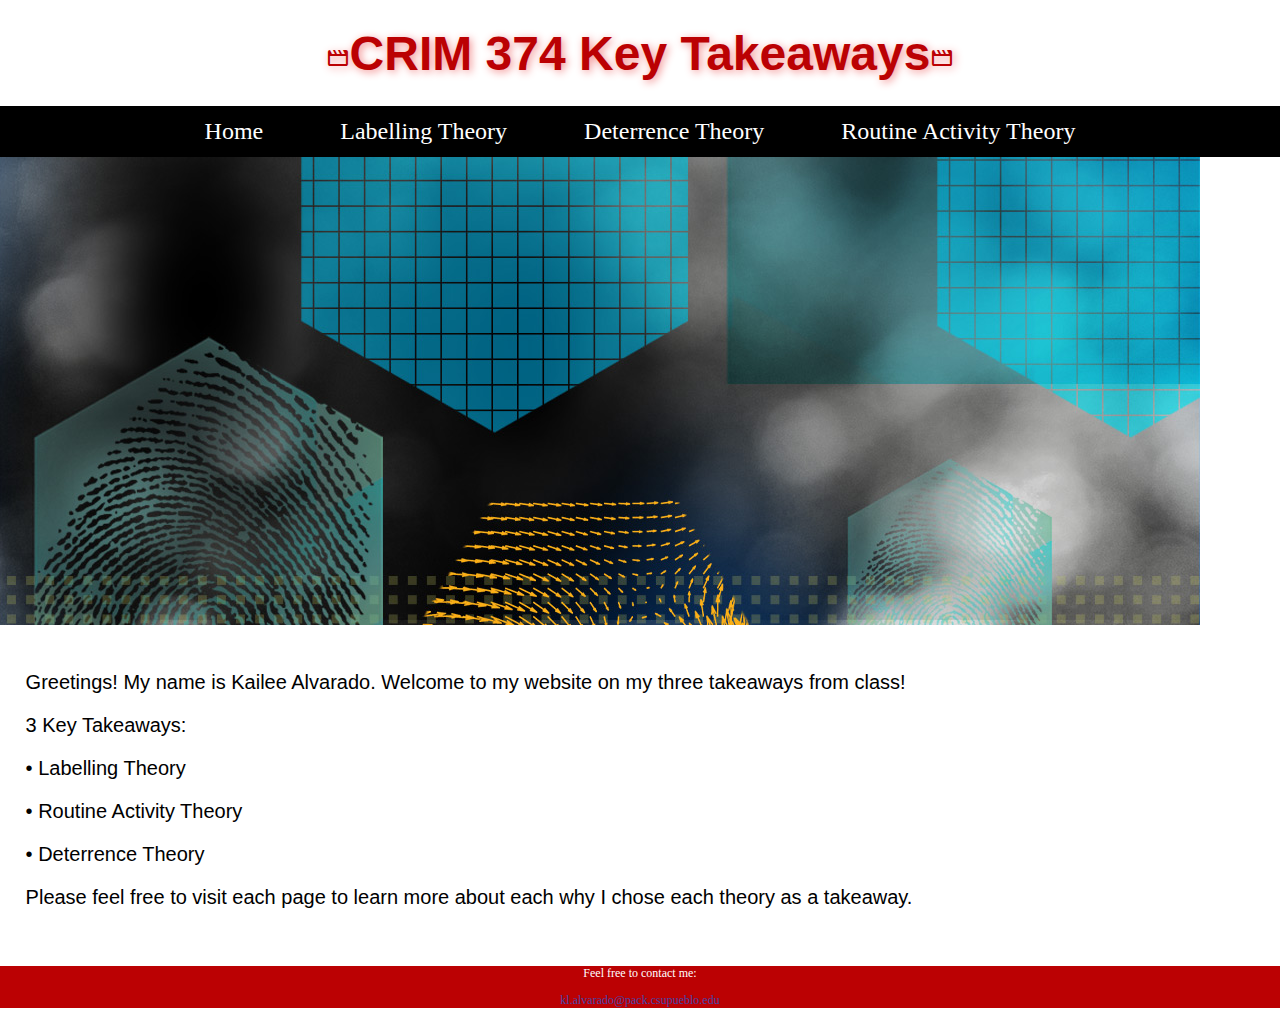
==== index.html @ e0ebf56d "Add files via upload" ====
<!DOCTYPE html>
<!-- 
	Student Name: Kailee Alvarado
	File Name: index.html
	Date: 5/5/23
 -->
<html lang="en">
	<head>
		<title>CRIM 374 Key Takeaways: index</title>
		<meta charset="utf-8">
		<link rel="stylesheet" href="css/styles.css">
		<meta name="viewport" content="width=device-width, initial-scale=1.0">
		<link href="<link rel="preconnect" href="https://fonts.googleapis.com">
		<link rel="preconnect" href="https://fonts.gstatic.com" crossorigin>
		<link rel="stylesheet" href="https://fonts.googleapis.com/css2?family=Material+Symbols+Outlined:opsz,wght,FILL,GRAD@20..48,100..700,0..1,-50..200" />
		<link rel="shortcut icon" href="images/favicon.ico">
		<link rel="icon" type="image/png" sizes="32x32" href="/favicon-32x32.png">
		<link rel="apple-touch-icon" sizes="180x180" href="images/apple-touch-icon.png">
		<link rel="icon" sizes="192x192" href="images/android-chrome-192x192.png">
	</head>
	
<body>
	
	<!-- Mobile Nav -->
	<nav class="mobile-nav">
		<div id="menu-links">
			<a href="index.html">Home</a>
			<a href="labellingtheory.html">Labelling Theory</a>
			<a href="deterrencetheory.html">Deterrence Theory</a>
			<a href="routineactivity.html">Routine Activity Theory</a>
		</div>
		<a class="menu-icon" onclick="hamburger()">
			<div>&#9776;</div>
		</a>
    </nav>

	<header>
		<h1><span class="material-symbols-outlined">movie</span>CRIM 374 Key Takeaways<span class="material-symbols-outlined">movie</span></h1>
	</header>

	<nav class="tab-desk">
		<ul>
            <li><a href="index.html">Home</a></li>  
            <li><a href="labellingtheory.html">Labelling Theory</a></li>      
            <li><a href="deterrencetheory.html">Deterrence Theory</a></li>    
            <li><a href="routineactivity.html">Routine Activity Theory</a></li>
        </ul>
	</nav>
    
    <!-- Hero Image -->
    <div id="hero" class="tab-desk">
        <img src="images/crimbanner.jpeg" alt="keyboard">
    </div>

	
	<!-- Use the main area to add the main content to the webpage -->
	<main>
		
        <div id="intro">
            
            <p>Greetings! My name is Kailee Alvarado. Welcome to my website on my three takeaways from class!</p>

            <p>3 Key Takeaways: </p>
			<p>• Labelling Theory</p>
			<p>• Routine Activity Theory</p>
			<p>• Deterrence Theory</p> 

		

			<p>Please feel free to visit each page to learn more about each why I chose each theory as a takeaway.</p>
            
        </div>
		
	</main>
	
	<footer>
		<p style="color: white">Feel free to contact me:</p>
		<p><a href="mailto: kl.alvarado@pack.csupueblo.edu">kl.alvarado@pack.csupueblo.edu</a></p>
	</footer>
	<script src="scripts/script.js"></script>
</body>
</html>
---- css/styles.css ----
/*
Author: Kailee Alvarado
Date: 11/30/22
File Name: styles.css
*/

/* CSS Reset */
body, header, nav, main, footer, img, h1, ul, section, aside, figure, figcaption {
    margin: 0;
    padding: 0;
    border: 0;
}

/* Style rule for images */
img {
    max-width: 100%;
    display: block;
}

/* Style rule for box sizing applies to all elements */
* {
  box-sizing: border-box;
}

/* Style rules for mobile viewport */

/* Hide tab-desk class */
.tab-desk, #menu-links {
    display: none;
}

/* Style rules for header content */
header {
    text-align: center;
    font-size: 1.5em;
    color: #bb0103;
}

header h1 {
    font-family:'Lato', sans-serif; 
    font-style: none;
    font-size: 1.5em;
    padding: 4%;
    margin-right: 15%;
    text-shadow: 2px 2px 8px #f39292;
}

/* Style rules for navigation area */
nav {
    background-color: #000000;
}

.mobile-nav a {
    color: #fff;
    text-align: center;  
    font-size: 2em;
    text-decoration: none;
    padding: 3%;
    display: block;
}

.mobile-nav a.menu-icon {
    display: block;
    position: absolute;
    right: 0;
    top: 0;
}

.menu-icon div {
    height: 50px;
    width: 50px;
    background-color: #bb0103;
}

/* Style rules for main content */
main {
    padding: 2%;
    background-color: #ffffff;
    overflow: auto;
    font-family: 'Lato', sans-serif;
}

main p {
    font-size: 1.25em;
}

.action {
    font-size: 1.25em;
    color: #bb0103;
    font-weight: bold;
}

#Cyber-Crime-Analyst, #Cybersecurity-Analyst, #Cybersecurity-Manager {
    margin: 0 2%;
}

#info {
    clear: left;
    background-color: #f9a0a3;
    padding: 1% 2%;
}

#info ul {
    margin-left: 10%;
}

.round {
    border-radius: 8px; 
}

aside {
    text-align: center;
    font-size: 1.5em;
    font-weight: bold;
    color: #bb0103;
    text-shadow: 3px 3px 10px #f9a0a3;
}

figure {
    position: relative;
    max-width: 275px;
    margin: 2% auto;
    border: 8px solid #bb0103;
}

figcaption {
    position: absolute;
    bottom: 0;
    background: none; 
    color: #fff;
    width: 100%;
    padding: 5% 0;
    text-align: center;
    font-family:'Lato', sans-serif;
    font-size: 1.5em;
    font-weight: bold;
}

#contact, #tech h2, #form h2 {
    text-align: center;
}

.tel-link {
    background-color: #bb0103;
    padding: 2%;
    margin: 0 auto;
    width: 80%;
    text-align: center;
    border-radius: 5px;
}

.tel-link a {
    color: #fff;
    text-decoration: none;
    font-size: 1.5em;
    display: block;
}

#contact .email-link {
    color: #4645a8;
    text-decoration: none;
    font-weight: bold;
}

.map {
    border: 5px solid #bb0103;
    width: 95%;
    height: 50%;
}

/* Style rules for table */
table {
    border: 1px solid #bb0103;
    margin: 0 auto;
    width: 100%;
    border-radius: 25px;
}

caption {
    font-size: 1.5em;
    font-weight: bold;
    padding: 1%;
}

th, td {
    border: 1px solid #bb0103;
    border-radius: 25px;
    padding: 2%;

}

th {
    background-color: #bb0103;
    color: #fff;
    font-size: 1.15em;
}

tr:nth-child(odd) {
    background-color: #f9a0a3;
}

/* Style rules for form elements */
fieldset, input  { 
    margin-bottom: 2%;
}

fieldset legend {
    font-weight: bold;
    font-size: 1.25em;
}

label {
    display: block;
    padding-top: 3%;
}

form #submit {
    margin: 0 auto;
    display: block;
    padding: 3%;
    background-color: #f9a0a3;
    font-size: 1em;

}

/* Style rules for footer content */
footer {
    text-align: center;
    font-size: 0.75em;
    clear: left;
    background-color: #bb0103;
}

footer a {
    color: #4645a8;
    text-decoration: none;
}

/* Media Query for Tablet Viewport */
@media screen and (min-width: 600px), print {
    
    /* Tablet Viewport: Show tab-desk class, hide mobile class */
    .tab-desk {
        display: block;
    }

    .mobile, .mobile-nav {
        display: none;
    }
    
    /* Tablet Viewport: Style rule for header content */
    header h1 {
        margin: 0;
        padding: 0;
        font-size: 2em;
    }
    
    span.tab-desk {
        display: inline;
    }
    
    /* Tablet Viewport: Style rules for nav area */
    nav ul {
        list-style-type: none;
        text-align: center;
    }
    
    nav li {
        border-top: none;
        display: inline-block;
        border-right: 1px solid #000000;
        font-size: 1.5em;
    }
    
    nav li:last-child {
        border-right: none;
    }
    
    nav li a {
        padding: 0.25em 0.5em;
        display: block;
        color: #fff;
        text-align: center;
        text-decoration: none;
    }
    
    .grid {
        display: grid;
        grid-template-columns: auto auto;
        grid-gap: 20px;
    
    }
    
    aside {
        grid-column: 1 / span 2;
    }
    
    /* Tablet Viewport: Style rule for map */
   .map {
        width: 500px;
        height: 450px;
    }
    
    /* Tablet Viewport: Style rule for form element */
    form {
        width: 70%;
        margin: 0 auto;
        text-align: center;
    }
    
}

/* Media Query for Desktop Viewport */
@media screen and (min-width: 900px), print {
    
    /* Desktop Viewport: Style rule for header */
    header {
        padding: 2%;
    }
        
    /* Desktop Viewport: Style rules for nav area */
    nav li a {
        padding: 0.5em 1.5em;
    }
    
    nav li a:hover {
        color: #bb0103;
        background-color: #000000;
        transform: scale(1.2);
    }
    
    /* Desktop Viewport: Style Rules for main content */  
    #info ul {
        margin-left: 5%;
    }
    
    main h3 {
        font-size: 1.5em;
    }
    
    #Cyber-Crime-Analyst, #Cybersecurity-Analyst, #Cybersecurity-Manager {
        width: 29%;
        float: left;
        margin: 0 2%;
    }
        
    .grid {
        grid-template-columns: auto auto auto auto;
    }
    
    figcaption {
        font-size: 1em;
    }
    
    aside {
        grid-column: 1 / span 4;
    }
    
    /* Desktop Viewport: Style rule for table */
    table {
        width: 70%;
    }
    
    /* Desktop Viewport: Style rules for form elements */
    .form-grid {
        display: grid;
        grid-template-columns: auto auto;
        grid-gap: 20px; 
        margin-left: 30%;
        margin-right: 50%;
        width: 50%;
    }
    
    .btn {
        grid-column: 1 / span 1;
    }
    
}

/* Media Query for Print */
@media print {
    
    body {
        background-color: #000000;
        color: #000;
    }
    
}
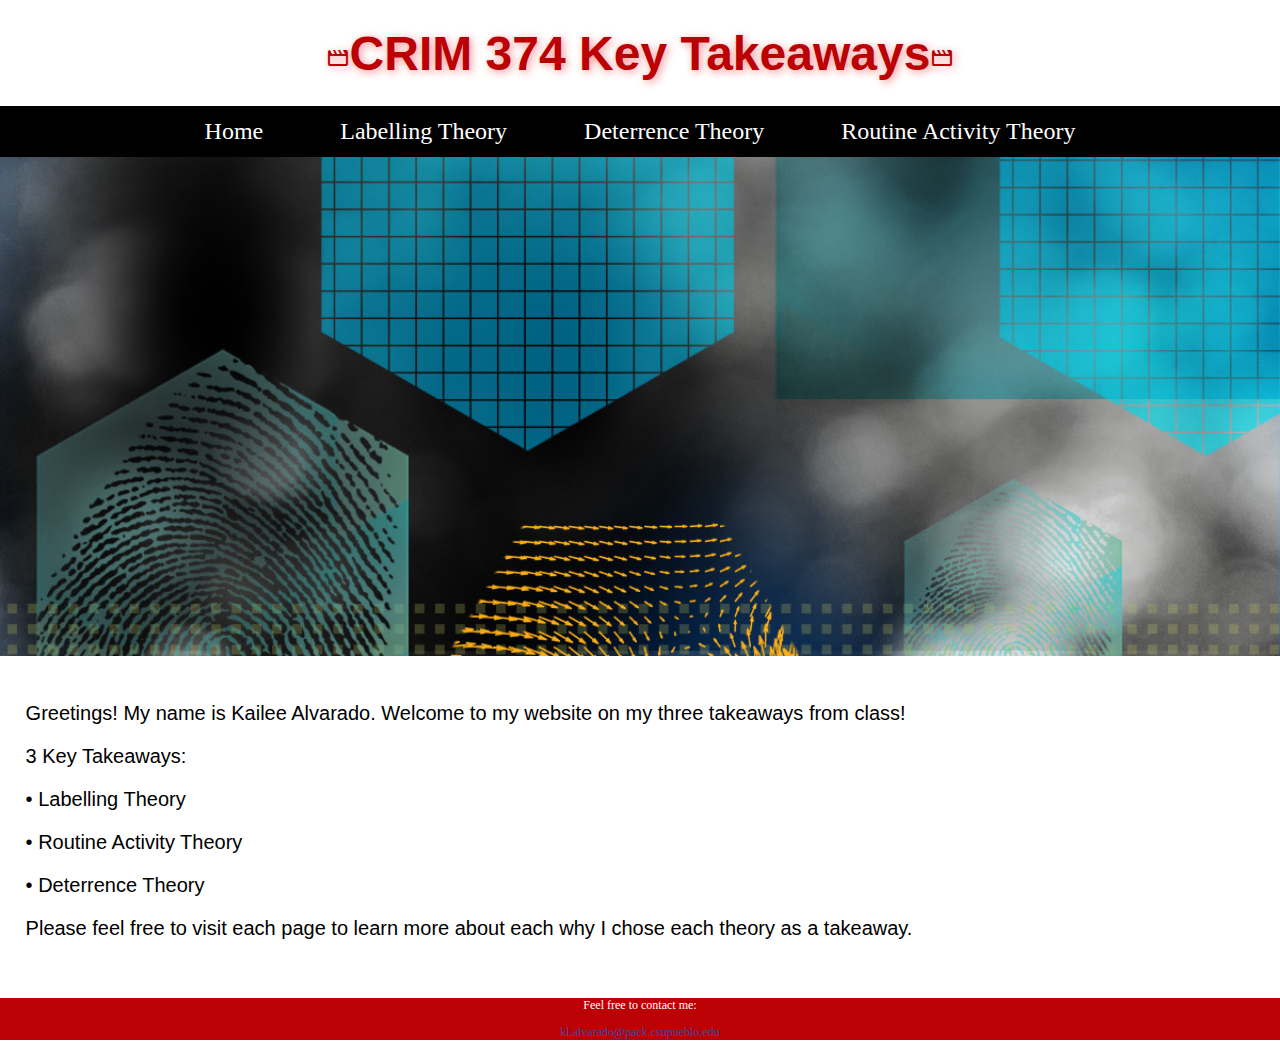
==== commit 5c05fc22: "Add files via upload" ====
--- a/index.html
+++ b/index.html
@@ -49,7 +49,7 @@
     
     <!-- Hero Image -->
     <div id="hero" class="tab-desk">
-        <img src="images/crimbanner.jpeg" alt="keyboard">
+        <img src="images/crimbanner.jpeg" alt="keyboard" width="100%" height="100%">
     </div>
 
 	
